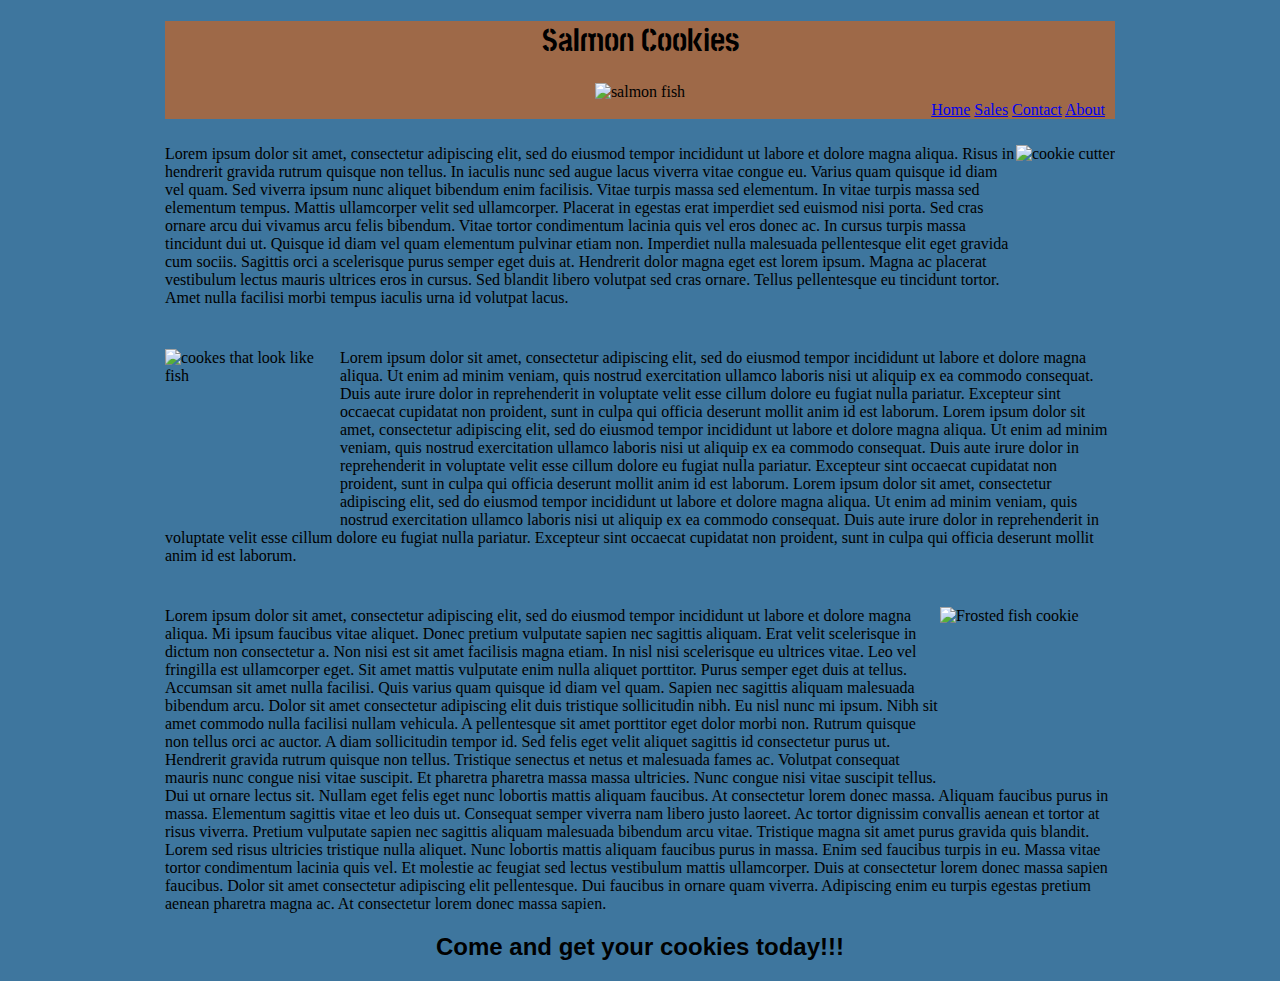
==== index.html @ 5006582f "file name change" ====
<!DOCTYPE html>
<html>
<head>
  <meta charset="UTF-8">
  <title>Cookie Stand</title>
  <link rel="preconnect" href="https://fonts.googleapis.com">
  <link rel="preconnect" href="https://fonts.gstatic.com" crossorigin>
  <link href="https://fonts.googleapis.com/css2?family=Stick+No+Bills&display=swap" rel="stylesheet">
  <link rel="stylesheet" href="stylesheet.css" type="text/css">
</head>
<body>
  <header>
    <nav>
      <h1>Salmon Cookies</h1>
      <div  id="salmonFish">
        <img src="https://codefellows.github.io/code-201-guide/curriculum/class-06/lab/assets/salmon.png" alt="salmon fish">
      </div>
      <div id="nav">
        <a href="#">Home</a>
        <a href="sales.html">Sales</a>
        <a href="#">Contact</a>
        <a href="#">About</a>
      </div>
    </nav>
  </header>
  <main>
    <div class="cookieCutter">
      <p><img id="cookieCutterPic" src="https://raw.githubusercontent.com/codefellows/seattle-code-201d79/main/class-08/lab-b/assets/cutter.jpeg" alt="cookie cutter"> Lorem ipsum dolor sit amet, consectetur adipiscing elit, sed do eiusmod tempor incididunt ut labore et dolore magna aliqua. Risus in hendrerit gravida rutrum quisque non tellus. In iaculis nunc sed augue lacus viverra vitae congue eu. Varius quam quisque id diam vel quam. Sed viverra ipsum nunc aliquet bibendum enim facilisis. Vitae turpis massa sed elementum. In vitae turpis massa sed elementum tempus. Mattis ullamcorper velit sed ullamcorper. Placerat in egestas erat imperdiet sed euismod nisi porta. Sed cras ornare arcu dui vivamus arcu felis bibendum. Vitae tortor condimentum lacinia quis vel eros donec ac. In cursus turpis massa tincidunt dui ut. Quisque id diam vel quam elementum pulvinar etiam non. Imperdiet nulla malesuada pellentesque elit eget gravida cum sociis. Sagittis orci a scelerisque purus semper eget duis at. Hendrerit dolor magna eget est lorem ipsum. Magna ac placerat vestibulum lectus mauris ultrices eros in cursus. Sed blandit libero volutpat sed cras ornare. Tellus pellentesque eu tincidunt tortor. Amet nulla facilisi morbi tempus iaculis urna id volutpat lacus.</p>
    </div>
    <div class="cookieCutter">
      <p><img id="fishCookies" src="https://raw.githubusercontent.com/codefellows/seattle-code-201d79/main/class-08/lab-b/assets/fish.jpg" alt="cookes that look like fish">Lorem ipsum dolor sit amet, consectetur adipiscing elit, sed do eiusmod tempor incididunt ut labore et dolore magna aliqua. Ut enim ad minim veniam, quis nostrud exercitation ullamco laboris nisi ut aliquip ex ea commodo consequat. Duis aute irure dolor in reprehenderit in voluptate velit esse cillum dolore eu fugiat nulla pariatur. Excepteur sint occaecat cupidatat non proident, sunt in culpa qui officia deserunt mollit anim id est laborum. Lorem ipsum dolor sit amet, consectetur adipiscing elit, sed do eiusmod tempor incididunt ut labore et dolore magna aliqua. Ut enim ad minim veniam, quis nostrud exercitation ullamco laboris nisi ut aliquip ex ea commodo consequat. Duis aute irure dolor in reprehenderit in voluptate velit esse cillum dolore eu fugiat nulla pariatur. Excepteur sint occaecat cupidatat non proident, sunt in culpa qui officia deserunt mollit anim id est laborum. Lorem ipsum dolor sit amet, consectetur adipiscing elit, sed do eiusmod tempor incididunt ut labore et dolore magna aliqua. Ut enim ad minim veniam, quis nostrud exercitation ullamco laboris nisi ut aliquip ex ea commodo consequat. Duis aute irure dolor in reprehenderit in voluptate velit esse cillum dolore eu fugiat nulla pariatur. Excepteur sint occaecat cupidatat non proident, sunt in culpa qui officia deserunt mollit anim id est laborum.</p>
    </div>
    <div class="cookieCutter">
      <p><img id="frostedFishCookie" src="https://raw.githubusercontent.com/codefellows/seattle-code-201d79/main/class-08/lab-b/assets/frosted-cookie.jpg" alt="Frosted fish cookie">Lorem ipsum dolor sit amet, consectetur adipiscing elit, sed do eiusmod tempor incididunt ut labore et dolore magna aliqua. Mi ipsum faucibus vitae aliquet. Donec pretium vulputate sapien nec sagittis aliquam. Erat velit scelerisque in dictum non consectetur a. Non nisi est sit amet facilisis magna etiam. In nisl nisi scelerisque eu ultrices vitae. Leo vel fringilla est ullamcorper eget. Sit amet mattis vulputate enim nulla aliquet porttitor. Purus semper eget duis at tellus. Accumsan sit amet nulla facilisi. Quis varius quam quisque id diam vel quam. Sapien nec sagittis aliquam malesuada bibendum arcu. Dolor sit amet consectetur adipiscing elit duis tristique sollicitudin nibh. Eu nisl nunc mi ipsum. Nibh sit amet commodo nulla facilisi nullam vehicula. A pellentesque sit amet porttitor eget dolor morbi non. Rutrum quisque non tellus orci ac auctor. A diam sollicitudin tempor id. Sed felis eget velit aliquet sagittis id consectetur purus ut. Hendrerit gravida rutrum quisque non tellus. Tristique senectus et netus et malesuada fames ac. Volutpat consequat mauris nunc congue nisi vitae suscipit. Et pharetra pharetra massa massa ultricies. Nunc congue nisi vitae suscipit tellus. Dui ut ornare lectus sit. Nullam eget felis eget nunc lobortis mattis aliquam faucibus. At consectetur lorem donec massa. Aliquam faucibus purus in massa. Elementum sagittis vitae et leo duis ut. Consequat semper viverra nam libero justo laoreet. Ac tortor dignissim convallis aenean et tortor at risus viverra. Pretium vulputate sapien nec sagittis aliquam malesuada bibendum arcu vitae. Tristique magna sit amet purus gravida quis blandit. Lorem sed risus ultricies tristique nulla aliquet. Nunc lobortis mattis aliquam faucibus purus in massa. Enim sed faucibus turpis in eu. Massa vitae tortor condimentum lacinia quis vel. Et molestie ac feugiat sed lectus vestibulum mattis ullamcorper. Duis at consectetur lorem donec massa sapien faucibus. Dolor sit amet consectetur adipiscing elit pellentesque. Dui faucibus in ornare quam viverra. Adipiscing enim eu turpis egestas pretium aenean pharetra magna ac. At consectetur lorem donec massa sapien.</p>
    </div>
  </main>
  <footer>
    <h2>Come and get your cookies today!!!</h2>
  </footer>
</body>
</html>
---- stylesheet.css ----
body {
    background-color: #3E769E;
    max-width: 950px;
    margin-left: auto;
    margin-right: auto;
}

header {
    background-color: #9E6948;
}

h1 {
    text-align: center;
    font-family: "Stick No Bills";
}

#salmonFish {
    text-align: center;
}

#nav {
    text-align: right;
    padding-right: 10px;
}

.cookieCutter {
    padding-top: 10px;
}

#cookieCutterPic {
float: right;
height: 175px;
}

#fishCookies {
    float: left;
    height: 175px;
    width: 175px;
}

#frostedFishCookie {
    float: right;
    height: 175px;
    width: 175px;
}

h2 {
    text-align: center;
    font-family: sans-serif;
}
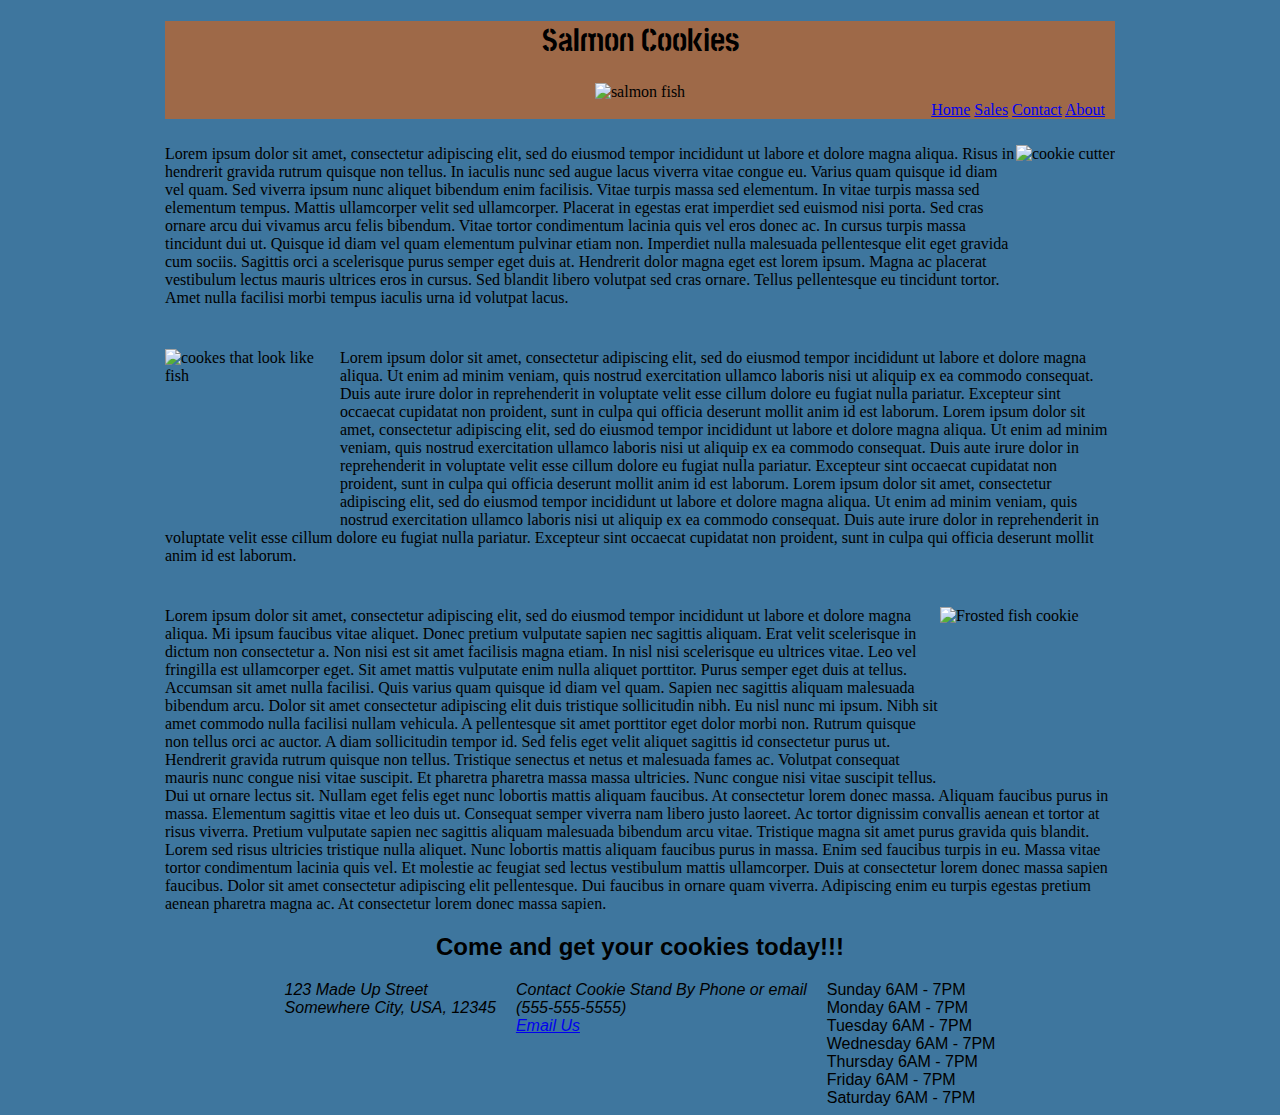
==== commit 46ac8d00: "javascript for new store entries" ====
--- a/index.html
+++ b/index.html
@@ -35,7 +35,22 @@
     </div>
   </main>
   <footer>
-    <h2>Come and get your cookies today!!!</h2>
+    <div>
+      <h2>Come and get your cookies today!!!</h2>
+    </div>
+    <div id="contactInfo">
+      <address>123 Made Up Street <br> Somewhere City, USA, 12345</address>
+      <address>Contact Cookie Stand By Phone or email<br> (555-555-5555) <br> <a href="mailto:abe123@madeupemail.com">Email Us</a></address>
+      <ul>
+        <li>Sunday 6AM - 7PM</li>
+        <li>Monday 6AM - 7PM</li>
+        <li>Tuesday 6AM - 7PM</li>
+        <li>Wednesday 6AM - 7PM</li>
+        <li>Thursday 6AM - 7PM</li>
+        <li>Friday 6AM - 7PM</li>
+        <li>Saturday 6AM - 7PM</li>
+      </ul>
+    </div>
   </footer>
 </body>
 </html>--- a/stylesheet.css
+++ b/stylesheet.css
@@ -47,4 +47,24 @@
 h2 {
     text-align: center;
     font-family: sans-serif;
+}
+
+#contactInfo {
+    display: flex;
+    justify-content: center;
+    font-family: sans-serif;
+}
+
+address {
+    padding-left: 10px;
+    padding-right: 10px;
+}
+
+ul {
+    padding: 0px 10px;
+    margin: 0px;
+}
+
+li {
+    list-style-type: none;
 }